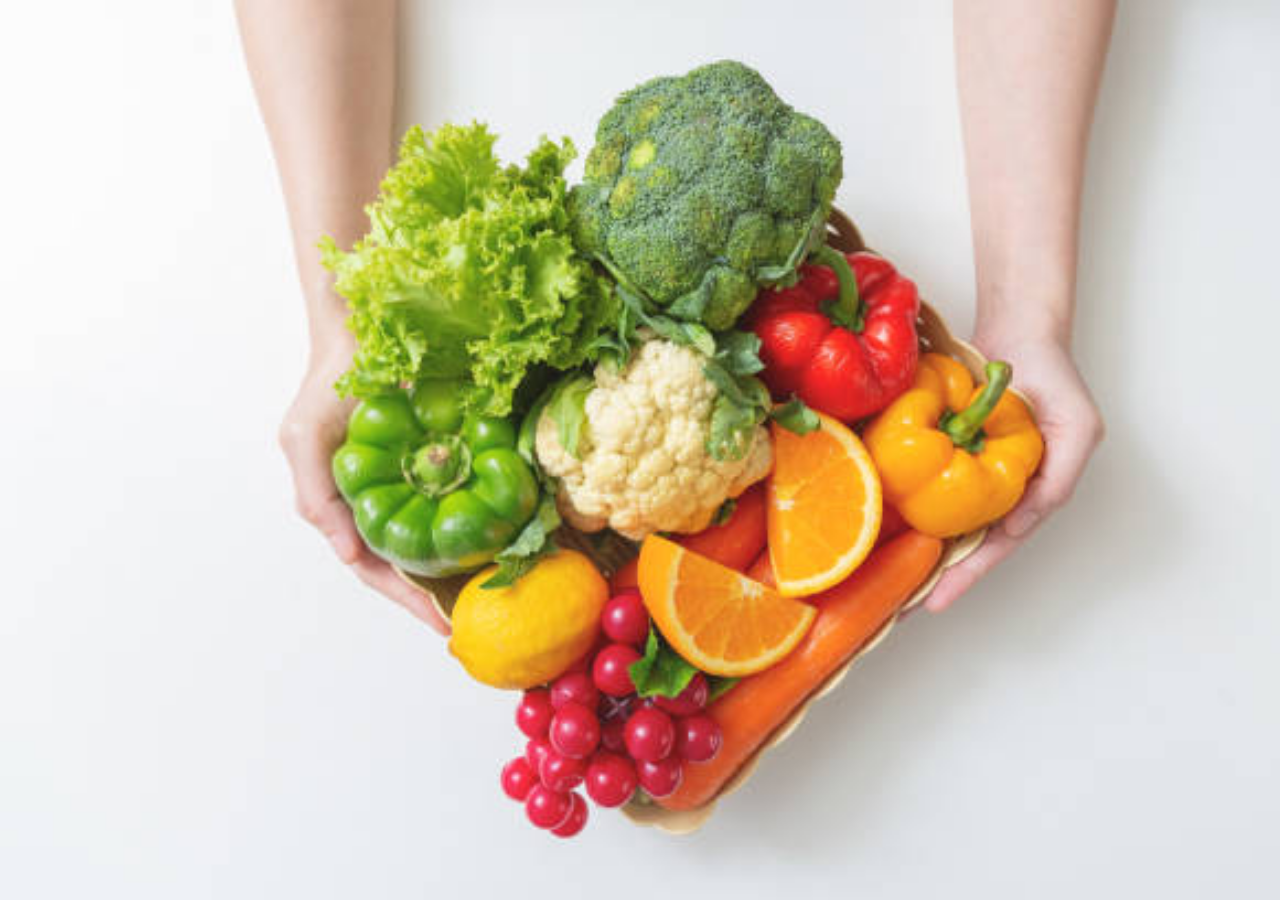
==== about.html @ 2e4edc04 "new html files added" ====
<!DOCTYPE html>
<html lang="en">
<head>
    <meta charset="UTF-8">
    <meta http-equiv="X-UA-Compatible" content="IE=edge">
    <meta name="viewport" content="width=device-width, initial-scale=1.0">
    <link rel="stylesheet" href="./style.css">
    <title>About us</title>
</head>
<body>
    <div id="about">
        <img src="./assets/istockphoto-1267099282-612x612.jpeg" alt="">
    </div>
</body>
</html>
---- style.css ----
*{
    margin: 0;
    padding: 0;
    color: aliceblue;
}

#about img{
    background-size: cover;
    background-position: center;
    height: 100vh;
}

.contact{
    background-size: cover;
    background-position: center;
    height: 100vh;
}

#banner{
    background: linear-gradient(rgba(0,0,0,0.5),#f875b6),url(./assets/istockphoto-582306382-612x612.jpeg);
    background-size: cover;
    background-position: center;
    height: 100vh;
}

#logo{
    width: 90%;
    position: absolute;
    top: 4%;
    left: 5%;
    font-size: 40px;
}

.nav{
    float: right;
}

.nav ul li{
    width: 100px;
    height: 80px;
    list-style-type: none;
    text-decoration: none;
}

a{
    text-decoration: none;
    font-size: 30px;
    
}
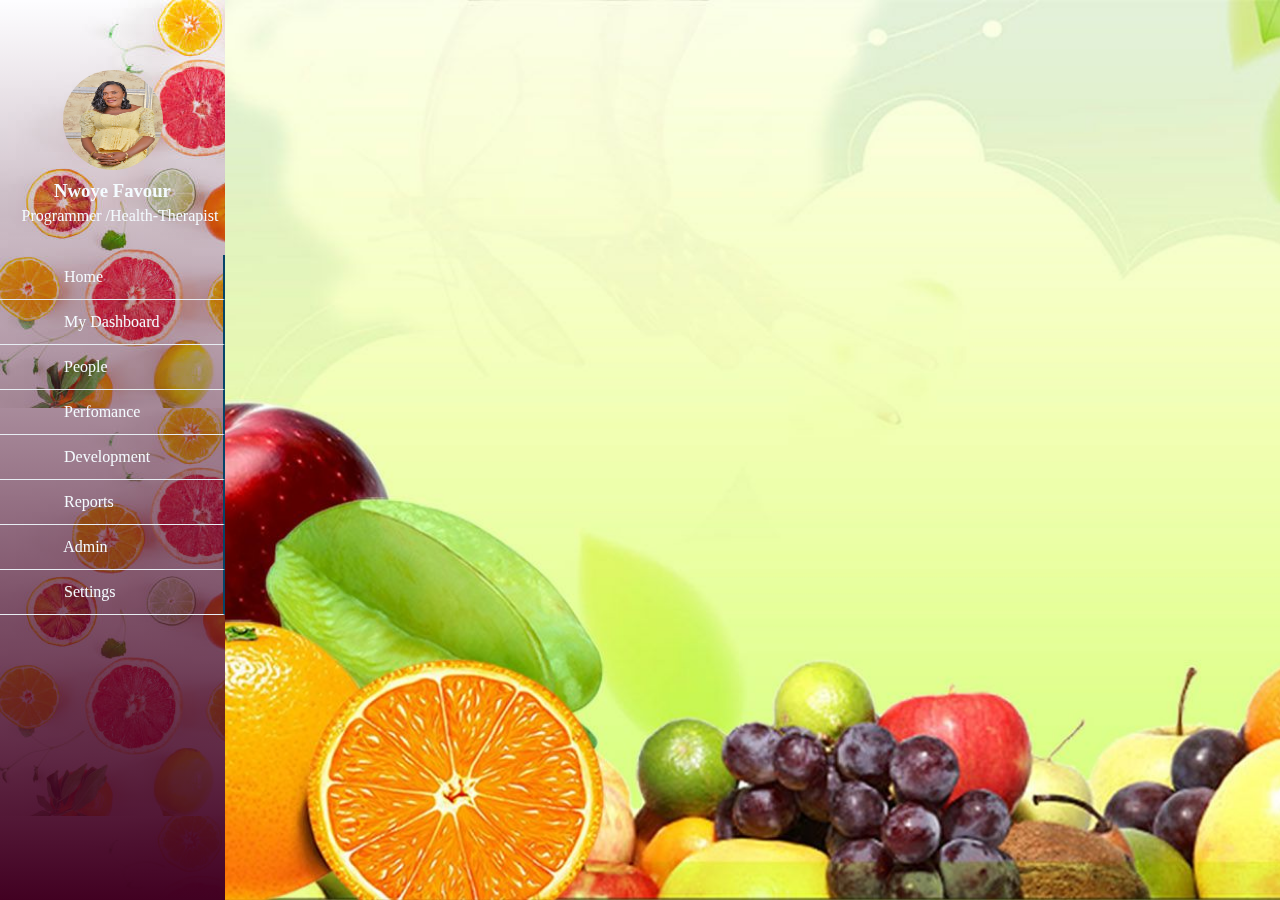
==== commit b3cfe385: "early morning edits" ====
--- a/about.html
+++ b/about.html
@@ -8,8 +8,76 @@
     <title>About us</title>
 </head>
 <body>
-    <div id="about">
-        <img src="./assets/istockphoto-1267099282-612x612.jpeg" alt="">
+    <div class="wrapper">
+        <!--top menu-->
+        <div class="sidebar">
+            <div class="section">
+                <div class="top-navbar">
+                    <div class="hamburger">
+                        <a href="#">
+                            <i class="fas fa-bars"></i>
+                        </a>
+                    </div>
+                </div>
+            </div>
+            <!--profile image & text-->
+            <!--menu item-->
+            <div class="profile">
+                <img class="profile-img" src="./assets/DSC_0592.jpg" alt="profile image">
+                <h3>Nwoye Favour</h3>
+                <p>Programmer /Health-Therapist</p>
+            </div> 
+                <ul>
+                    <li>
+                        <a href="./index.html" class="active">
+                            <span class="icon"><i class="fas fa-home"></i></span>
+                            <span class="item">Home</span>
+                        </a>
+                    </li>  
+                    <li>
+                        <a href="./about.html" class="active">
+                            <span class="icon"><i class="fas fa-desktop"></i></span>
+                            <span class="item">My Dashboard</span>
+                        </a>
+                    </li>  
+                    <li>
+                        <a href="#" class="active">
+                            <span class="icon"><i class="fas fa-user-friends"></i></span>
+                            <span class="item">People</span>
+                        </a>
+                    </li>  
+                    <li>
+                        <a href="#" class="active">
+                            <span class="icon"><i class="fas fa-tachometer-alt"></i></span>
+                            <span class="item">Perfomance</span>
+                        </a>
+                    </li>  
+                    <li>
+                        <a href="#" class="active">
+                            <span class="icon"><i class="fas fa-database"></i></span>
+                            <span class="item">Development</span>
+                        </a>
+                    </li>  
+                    <li>
+                        <a href="#" class="active">
+                            <span class="icon"><i class="fas fa-chart-line"></i></span>
+                            <span class="item">Reports</span>
+                        </a>
+                    </li>  
+                    <li>
+                        <a href="#" class="active">
+                            <span class="icon"><i class="fas fa-user-shield"></i></span>
+                            <span class="item">Admin</span>
+                        </a>
+                    </li>  
+                    <li>
+                        <a href="#" class="active">
+                            <span class="icon"><i class="fas fa-cog"></i></span>
+                            <span class="item">Settings</span>
+                        </a>
+                    </li> 
+                </ul> 
+        </div>
     </div>
 </body>
 </html>--- a/style.css
+++ b/style.css
@@ -1,34 +1,145 @@
 *{
     margin: 0;
     padding: 0;
-    color: aliceblue;
-}
-
-#about img{
+    list-style: none;
+    text-decoration: none;
+    box-sizing: border-box;
+    font-family: cursive;
+}
+
+body {
+    background: url(./assets/pint.jpeg);
     background-size: cover;
     background-position: center;
     height: 100vh;
 }
 
-.contact{
+#about img{
     background-size: cover;
     background-position: center;
     height: 100vh;
 }
-
-#banner{
-    background: linear-gradient(rgba(0,0,0,0.5),#f875b6),url(./assets/istockphoto-582306382-612x612.jpeg);
-    background-size: cover;
-    background-position: center;
-    height: 100vh;
-}
+ /* Start of My about page */
+.wrapper .sidebar{
+    background: linear-gradient(rgba(193, 194, 187, 0),#420122),url(./assets/istockphoto-917174426-612x612.jpeg);
+    position: fixed;
+    top: 0;
+    left: 0;
+    width: 225px;
+    height: 100%;
+    padding: 20px 0;
+    transition: all 0.5s ease;
+}
+
+.wrapper .sidebar .profile{
+    margin-bottom: 30px;
+    text-align: center;
+}
+
+.profile-img{
+    display: block;
+    width: 100px;
+    height: 100px;
+    border-radius: 50%;
+    margin: 0 auto;
+}
+
+.wrapper .sidebar .profile h3{
+    color: #f4fbff;
+    margin: 10px 0 5px;
+}
+
+.wrapper .sidebar .profile p{
+    color: #f4fbff;
+    font-size: 16px;
+    padding-left: 15px;
+}
+
+.wrapper .sidebar ul li a{
+    display: block;
+    padding: 13px 30px;
+    border-bottom: 1px solid #e7edf3;
+    color: rgb(241, 237, 237);
+    font-size: 16px;
+    position: relative;
+}
+
+.wrapper .sidebar ul li a .icon{
+    color: #f4fbff;
+    width: 30px;
+    display: inline-block;
+}
+
+.wrapper .sidebar ul li a:hover{
+color: black!important;
+background: white;
+cursor: pointer;
+}
+
+.wrapper .sidebar ul li a.active{
+color: #f4fbff;
+border-right: 2px solid rgb(5, 68, 104);
+cursor: pointer;
+}
+
+.wrapper .sidebar ul li a.active .icon{
+    color: #f4fbff;
+}
+
+.wrapper .sidebar ul li a:hover .icon
+{
+    color: black;
+}
+
+.wrapper .sidebar ul li a:hover :before, 
+.wrapper .sidebar ul li a.active :after{
+    display: block;
+}
+
+.wrapper .section{
+    width: calc(100%-225px);
+    margin-left: 200px;
+    transition: all 0.5s ease;
+}
+
+.wrapper .section .top-navbar{
+    height: 50px;
+    display: flex;
+    align-items: center;
+}
+
+.wrapper .section .top-navbar .hamburger a{
+    font-size: 20px;
+    color: #f4fbff;
+}
+
+.wrapper .section .top-navbar .hamburger a:hover{
+    font-size: 25px;
+}
+
+body.active .wrapper .sidebar{
+    left: -225px;
+}
+
+body.active .wrapper .section{
+    margin-left: 0;
+    width: 100%;
+}
+
+ /*  End of My about page */
+
 
 #logo{
     width: 90%;
     position: absolute;
-    top: 4%;
-    left: 5%;
-    font-size: 40px;
+    left: 2%;
+    font-family: cursive;
+}
+
+#logo div {
+    display: inline-block;
+    font-size: 70px;
+    font-weight: bold;
 }
 
 .nav{
@@ -36,14 +147,77 @@
 }
 
 .nav ul li{
-    width: 100px;
-    height: 80px;
+    
     list-style-type: none;
     text-decoration: none;
+    display: inline-block;
+    padding: -20px 30px 0 0;
+    margin: 0 20px 0 0;
+    
 }
 
 a{
     text-decoration: none;
-    font-size: 30px;
-    
-}
+    font-size: 25px; 
+    color: black; 
+}
+
+
+.nav ul li :hover{
+    border-bottom: 2px solid black;
+}
+
+.banner{
+    width: 1200px;
+    height: 100vh;
+    display: flex;
+    justify-content: flex-end;
+    align-items: center;
+}
+
+.banner .banner-text{
+    width: 400px;
+}
+
+.banner-text h1{
+    font-size: 40px;
+    font-weight: bold;
+    text-transform: uppercase;
+    line-height: 1cm;
+   background-image: url(./assets/pint3.jpeg);
+    background-size: cover;
+    background-position: bottom;
+    -webkit-text-fill-color: transparent;
+    -webkit-background-clip: text;
+}
+
+#banner .nav .active{
+    background-image: url(./assets/pint3.jpeg);
+    background-size: cover;
+    background-position: bottom;
+    -webkit-text-fill-color: transparent;
+    -webkit-background-clip: text;
+}
+
+.banner-text p{
+    color:#090b0c;
+}
+
+.banner-text button{
+    font-size: 14px;
+    font-weight: bold;
+    text-transform: uppercase;
+    color: black;
+    letter-spacing: 1.5px;
+    background-color: transparent;
+    padding: 10px 20px;
+    border-radius: 20px;
+    border: 3px solid black;
+    margin-top: 30px;
+}
+
+.banner-text button:hover{
+    background: black;
+    color: #f4fbff;
+}
+
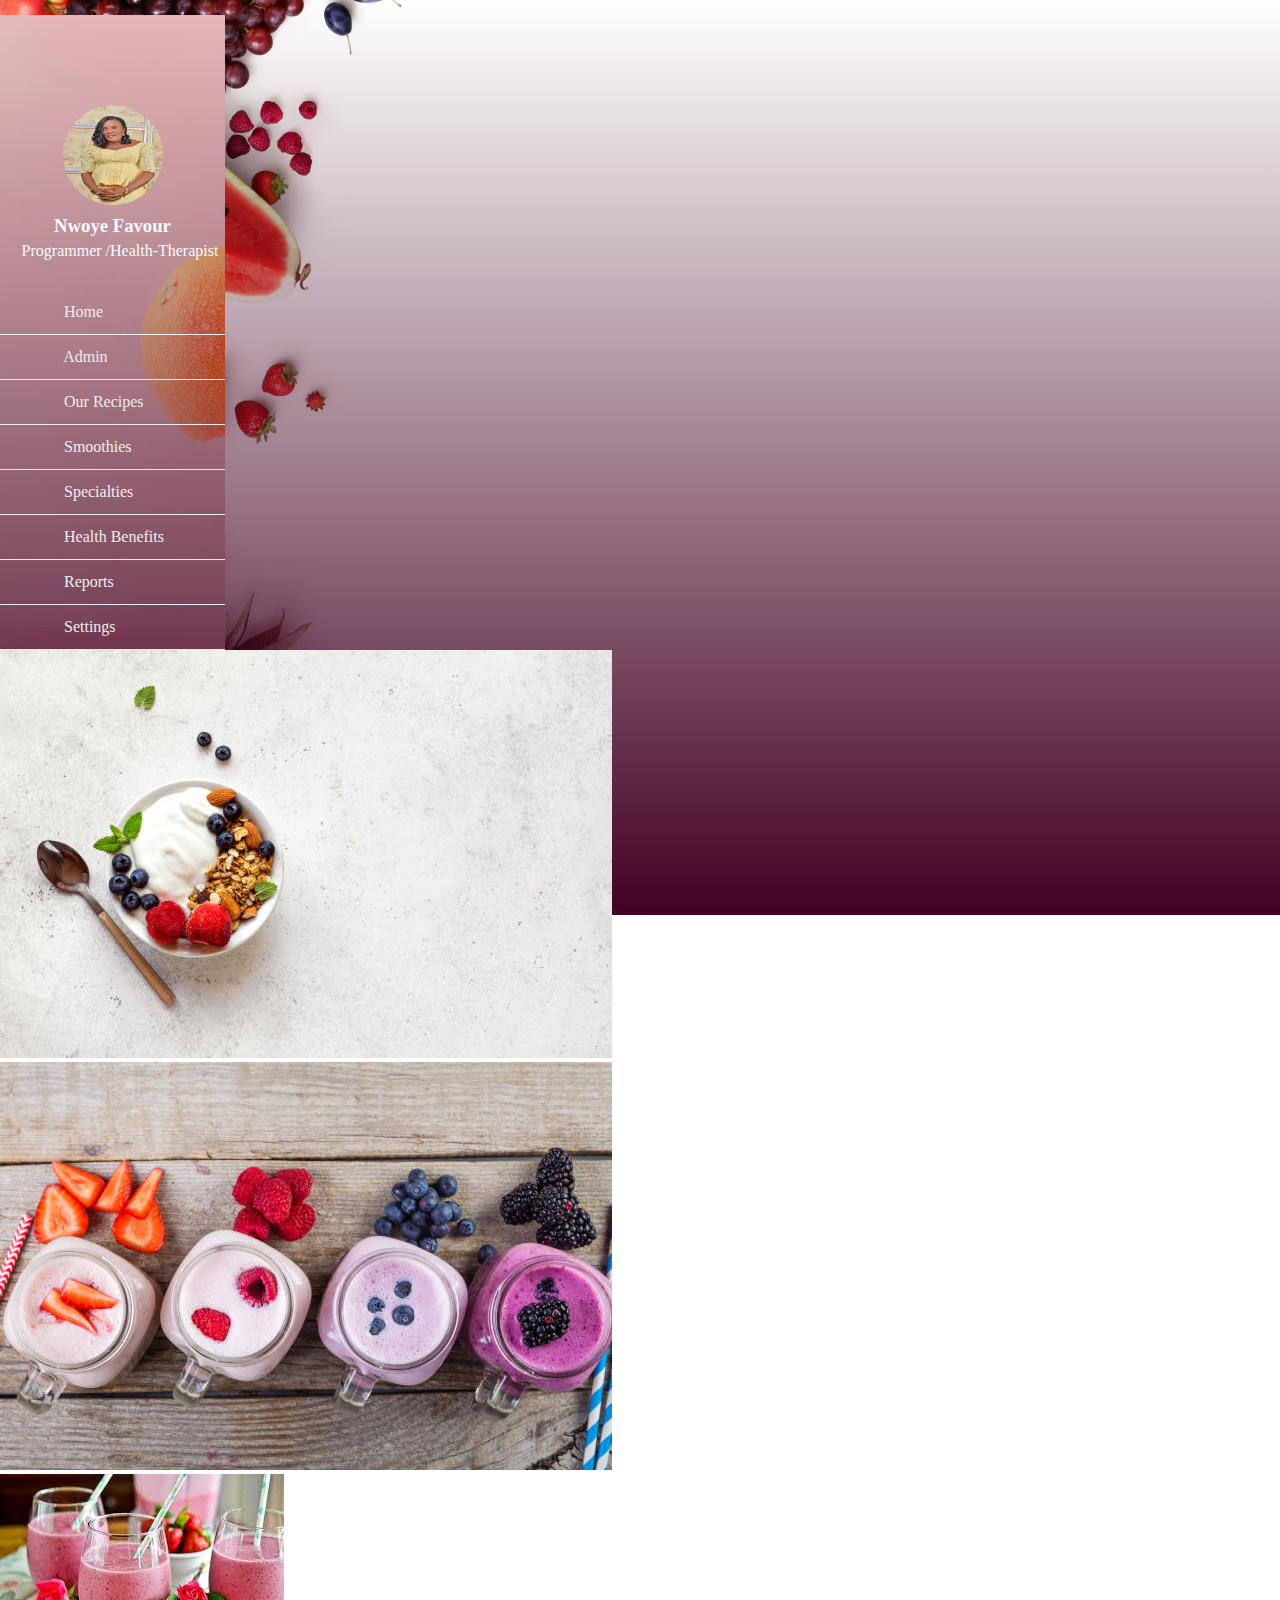
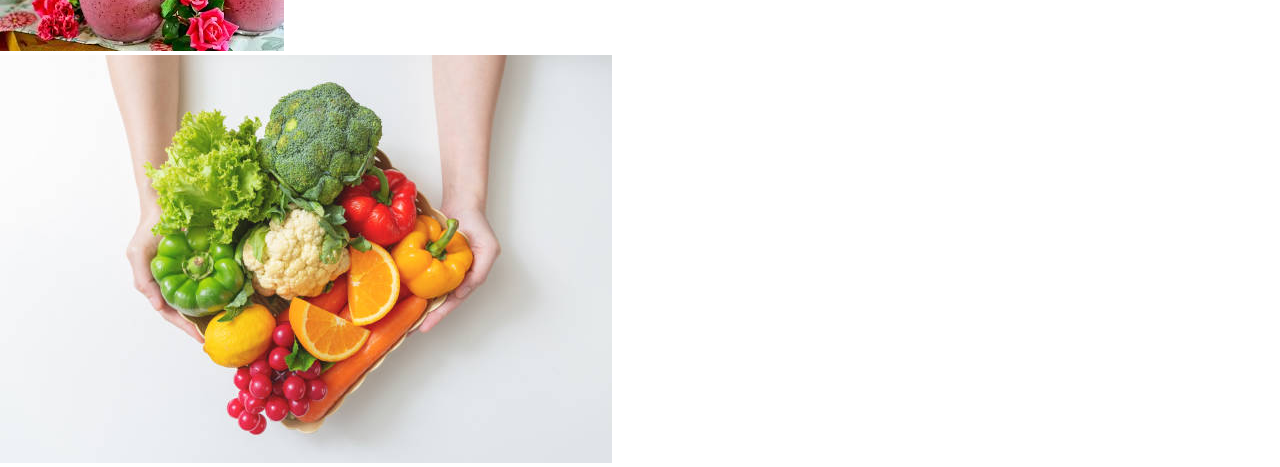
==== commit be1cde78: "New css design" ====
--- a/about.html
+++ b/about.html
@@ -8,76 +8,96 @@
     <title>About us</title>
 </head>
 <body>
-    <div class="wrapper">
-        <!--top menu-->
-        <div class="sidebar">
-            <div class="section">
-                <div class="top-navbar">
-                    <div class="hamburger">
-                        <a href="#">
-                            <i class="fas fa-bars"></i>
-                        </a>
+    <div>
+        <section>
+            <div class="wrapper">
+                <!--top menu-->
+                <div class="sidebar">
+                    <div class="section">
+                        <div class="top-navbar">
+                            <div class="hamburger">
+                                <a href="#">
+                                    <i class="fas fa-bars"></i>
+                                </a>
+                            </div>
+                        </div>
                     </div>
+                    <!--profile image & text-->
+                    <!--menu item-->
+                    <div class="profile">
+                        <img class="profile-img" src="./assets/DSC_0592.jpg" alt="profile image">
+                        <h3>Nwoye Favour</h3>
+                        <p>Programmer /Health-Therapist</p>
+                    </div> 
+                        <ul>
+                            <li>
+                                <a href="./index.html" class="active">
+                                    <span class="icon"><i class="fas fa-home"></i></span>
+                                    <span class="item">Home</span>
+                                </a>
+                            </li>  
+                            <li>
+                                <a href="./about.html" class="active">
+                                    <span class="icon"><i class="fas fa-user-circle"></i></span>
+                                    <span class="item">Admin</span>
+                                </a>
+                            </li>  
+                            <li>
+                                <a href="#" class="active">
+                                    <span class="icon"><i class="fas fa-book"></i></span>
+                                    <span class="item">Our Recipes</span>
+                                </a>
+                            </li>  
+                            <li>
+                                <a href="#" class="active">
+                                    <span class="icon"><i class="fas fa-glass"></i></span>
+                                    <span class="item">Smoothies</span>
+                                </a>
+                            </li>  
+                            <li>
+                                <a href="#" class="active">
+                                    <span class="icon"><i class="fas fa-snowflake-o"></i></span>
+                                    <span class="item">Specialties</span>
+                                </a>
+                            </li>  
+                            <li>
+                                <a href="#" class="active">
+                                    <span class="icon"><i class="fas fa-medkit"></i></span>
+                                    <span class="item">Health Benefits</span>
+                                </a>
+                            </li>  
+                            <li>
+                                <a href="#" class="active">
+                                    <span class="icon"><i class="fas fa-flag"></i></span>
+                                    <span class="item">Reports</span>
+                                </a>
+                            </li>  
+                            <li>
+                                <a href="#" class="active">
+                                    <span class="icon"><i class="fas fa-cog"></i></span>
+                                    <span class="item">Settings</span>
+                                </a>
+                            </li> 
+                        </ul> 
+
+                        <div class="container">
+                            <div class="img-container">
+                            <img src="./assets/smoothie-2.jpeg" alt="smoothies">
+                            </div>
+                            <dic class="img-container">
+                            <img src="./assets/smoothie-1.jpeg" alt="smoothies">
+                            </div>
+                            <div class="img-container">
+                            <img src="./assets/smoothie-4.jpeg" alt="">
+                            </div>
+                            <div class="img-container">
+                            <img src="./assets/istockphoto-1267099282-612x612.jpeg" alt="">
+                            </div>
+                        </div>
                 </div>
             </div>
-            <!--profile image & text-->
-            <!--menu item-->
-            <div class="profile">
-                <img class="profile-img" src="./assets/DSC_0592.jpg" alt="profile image">
-                <h3>Nwoye Favour</h3>
-                <p>Programmer /Health-Therapist</p>
-            </div> 
-                <ul>
-                    <li>
-                        <a href="./index.html" class="active">
-                            <span class="icon"><i class="fas fa-home"></i></span>
-                            <span class="item">Home</span>
-                        </a>
-                    </li>  
-                    <li>
-                        <a href="./about.html" class="active">
-                            <span class="icon"><i class="fas fa-desktop"></i></span>
-                            <span class="item">My Dashboard</span>
-                        </a>
-                    </li>  
-                    <li>
-                        <a href="#" class="active">
-                            <span class="icon"><i class="fas fa-user-friends"></i></span>
-                            <span class="item">People</span>
-                        </a>
-                    </li>  
-                    <li>
-                        <a href="#" class="active">
-                            <span class="icon"><i class="fas fa-tachometer-alt"></i></span>
-                            <span class="item">Perfomance</span>
-                        </a>
-                    </li>  
-                    <li>
-                        <a href="#" class="active">
-                            <span class="icon"><i class="fas fa-database"></i></span>
-                            <span class="item">Development</span>
-                        </a>
-                    </li>  
-                    <li>
-                        <a href="#" class="active">
-                            <span class="icon"><i class="fas fa-chart-line"></i></span>
-                            <span class="item">Reports</span>
-                        </a>
-                    </li>  
-                    <li>
-                        <a href="#" class="active">
-                            <span class="icon"><i class="fas fa-user-shield"></i></span>
-                            <span class="item">Admin</span>
-                        </a>
-                    </li>  
-                    <li>
-                        <a href="#" class="active">
-                            <span class="icon"><i class="fas fa-cog"></i></span>
-                            <span class="item">Settings</span>
-                        </a>
-                    </li> 
-                </ul> 
         </div>
+        </section>
     </div>
 </body>
 </html>--- a/style.css
+++ b/style.css
@@ -8,130 +8,16 @@
 }
 
 body {
-    background: url(./assets/pint.jpeg);
+    background:linear-gradient(rgba(193, 194, 187, 0),#420122),url(./assets/Backgroud-img.jpeg);
     background-size: cover;
+    height: 100vh;
+    background-repeat: no-repeat;
     background-position: center;
-    height: 100vh;
-}
-
-#about img{
-    background-size: cover;
-    background-position: center;
-    height: 100vh;
-}
- /* Start of My about page */
-.wrapper .sidebar{
-    background: linear-gradient(rgba(193, 194, 187, 0),#420122),url(./assets/istockphoto-917174426-612x612.jpeg);
-    position: fixed;
-    top: 0;
-    left: 0;
-    width: 225px;
-    height: 100%;
-    padding: 20px 0;
-    transition: all 0.5s ease;
-}
-
-.wrapper .sidebar .profile{
-    margin-bottom: 30px;
-    text-align: center;
-}
-
-.profile-img{
-    display: block;
-    width: 100px;
-    height: 100px;
-    border-radius: 50%;
-    margin: 0 auto;
-}
-
-.wrapper .sidebar .profile h3{
-    color: #f4fbff;
-    margin: 10px 0 5px;
-}
-
-.wrapper .sidebar .profile p{
-    color: #f4fbff;
-    font-size: 16px;
-    padding-left: 15px;
-}
-
-.wrapper .sidebar ul li a{
-    display: block;
-    padding: 13px 30px;
-    border-bottom: 1px solid #e7edf3;
-    color: rgb(241, 237, 237);
-    font-size: 16px;
-    position: relative;
-}
-
-.wrapper .sidebar ul li a .icon{
-    color: #f4fbff;
-    width: 30px;
-    display: inline-block;
-}
-
-.wrapper .sidebar ul li a:hover{
-color: black!important;
-background: white;
-cursor: pointer;
-}
-
-.wrapper .sidebar ul li a.active{
-color: #f4fbff;
-border-right: 2px solid rgb(5, 68, 104);
-cursor: pointer;
-}
-
-.wrapper .sidebar ul li a.active .icon{
-    color: #f4fbff;
-}
-
-.wrapper .sidebar ul li a:hover .icon
-{
-    color: black;
-}
-
-.wrapper .sidebar ul li a:hover :before, 
-.wrapper .sidebar ul li a.active :after{
-    display: block;
-}
-
-.wrapper .section{
-    width: calc(100%-225px);
-    margin-left: 200px;
-    transition: all 0.5s ease;
-}
-
-.wrapper .section .top-navbar{
-    height: 50px;
-    display: flex;
-    align-items: center;
-}
-
-.wrapper .section .top-navbar .hamburger a{
-    font-size: 20px;
-    color: #f4fbff;
-}
-
-.wrapper .section .top-navbar .hamburger a:hover{
-    font-size: 25px;
-}
-
-body.active .wrapper .sidebar{
-    left: -225px;
-}
-
-body.active .wrapper .section{
-    margin-left: 0;
-    width: 100%;
-}
-
- /*  End of My about page */
-
+}
 
 #logo{
     width: 90%;
-    position: absolute;
+    position: fixed;
     left: 2%;
     font-family: cursive;
 }
@@ -142,24 +28,28 @@
     font-weight: bold;
 }
 
+.heading p{
+    color: #290b1a; 
+    font-family: cursive;
+}
+
+
 .nav{
     float: right;
 }
 
 .nav ul li{
-    
     list-style-type: none;
     text-decoration: none;
     display: inline-block;
     padding: -20px 30px 0 0;
     margin: 0 20px 0 0;
-    
 }
 
 a{
     text-decoration: none;
     font-size: 25px; 
-    color: black; 
+    color:#420122; 
 }
 
 
@@ -168,7 +58,7 @@
 }
 
 .banner{
-    width: 1200px;
+    width: 1100px;
     height: 100vh;
     display: flex;
     justify-content: flex-end;
@@ -180,18 +70,10 @@
 }
 
 .banner-text h1{
-    font-size: 40px;
+    font-size: 50px;
     font-weight: bold;
     text-transform: uppercase;
-    line-height: 1cm;
-   background-image: url(./assets/pint3.jpeg);
-    background-size: cover;
-    background-position: bottom;
-    -webkit-text-fill-color: transparent;
-    -webkit-background-clip: text;
-}
-
-#banner .nav .active{
+    line-height: 1.2cm;
     background-image: url(./assets/pint3.jpeg);
     background-size: cover;
     background-position: bottom;
@@ -199,8 +81,12 @@
     -webkit-background-clip: text;
 }
 
-.banner-text p{
-    color:#090b0c;
+#banner .nav .active-nav {
+    background-image: url(./assets/pint3.jpeg);
+    background-size: cover;
+    background-position: bottom;
+    -webkit-text-fill-color: transparent;
+    -webkit-background-clip: text;
 }
 
 .banner-text button{
@@ -221,3 +107,118 @@
     color: #f4fbff;
 }
 
+
+
+ /* Start of My about page */
+.wrapper .sidebar{
+    background: linear-gradient(rgba(193, 194, 187, 0),#420122), url(./assets/istockphoto-860587952-612x612.jpeg);
+    position: center;
+    top: 0;
+    left: 0;
+    width: 225px;
+    height: 100vh;
+    padding: 40px 0;
+    margin-top: 15px;
+    transition: all 0.5s ease;
+}
+
+.wrapper .sidebar .profile{
+    margin-bottom: 30px;
+    text-align: center;
+}
+
+.profile-img{
+    display: block;
+    width: 100px;
+    height: 100px;
+    border-radius: 50%;
+    margin: 0 auto;
+}
+
+.wrapper .sidebar .profile h3{
+    color: #f4fbff;
+    margin: 10px 0 5px;
+}
+
+.wrapper .sidebar .profile p{
+    color: #f4fbff;
+    font-size: 16px;
+    padding-left: 15px;
+}
+
+.wrapper .sidebar ul li a{
+    display: block;
+    padding: 13px 30px;
+    border-bottom: 1px solid #e7edf3;
+    color: rgb(241, 237, 237);
+    font-size: 16px;
+    position: relative;
+}
+
+.wrapper .sidebar ul li a .icon{
+    color: #f4fbff;
+    width: 30px;
+    display: inline-block;
+}
+
+.wrapper .sidebar ul li a:hover{
+color: black!important;
+background: white;
+cursor: pointer;
+}
+
+.wrapper .sidebar ul li a .active{
+color: #f4fbff;
+border-right: 2px solid rgb(242, 246, 248);
+cursor: pointer;
+}
+
+.wrapper .sidebar ul li a:hover .icon{
+    color: black;
+}
+
+.wrapper .sidebar ul li a.active .icon{
+    color: #f4fbff;
+}
+
+.wrapper .sidebar ul li a:hover :before, 
+.wrapper .sidebar ul li a.active :after{
+    display: block;
+}
+
+.wrapper .section{
+    width: calc(100%-225px);
+    margin-left: 200px;
+    transition: all 0.5s ease;
+}
+
+.wrapper .section .top-navbar{
+    height: 50px;
+    display: flex;
+    align-items: center;
+}
+
+.wrapper .section .top-navbar .hamburger a{
+    font-size: 20px;
+    color: #f4fbff;
+}
+
+.wrapper .section .top-navbar .hamburger a:hover{
+    font-size: 25px;
+}
+
+body.active .wrapper .sidebar{
+    left: -225px;
+}
+
+body.active .wrapper .section{
+    margin-left: 0;
+    width: 100%;
+}
+.container{
+    -moz-box-align: right;
+}
+
+ /*  End of My about page */
+
+ 